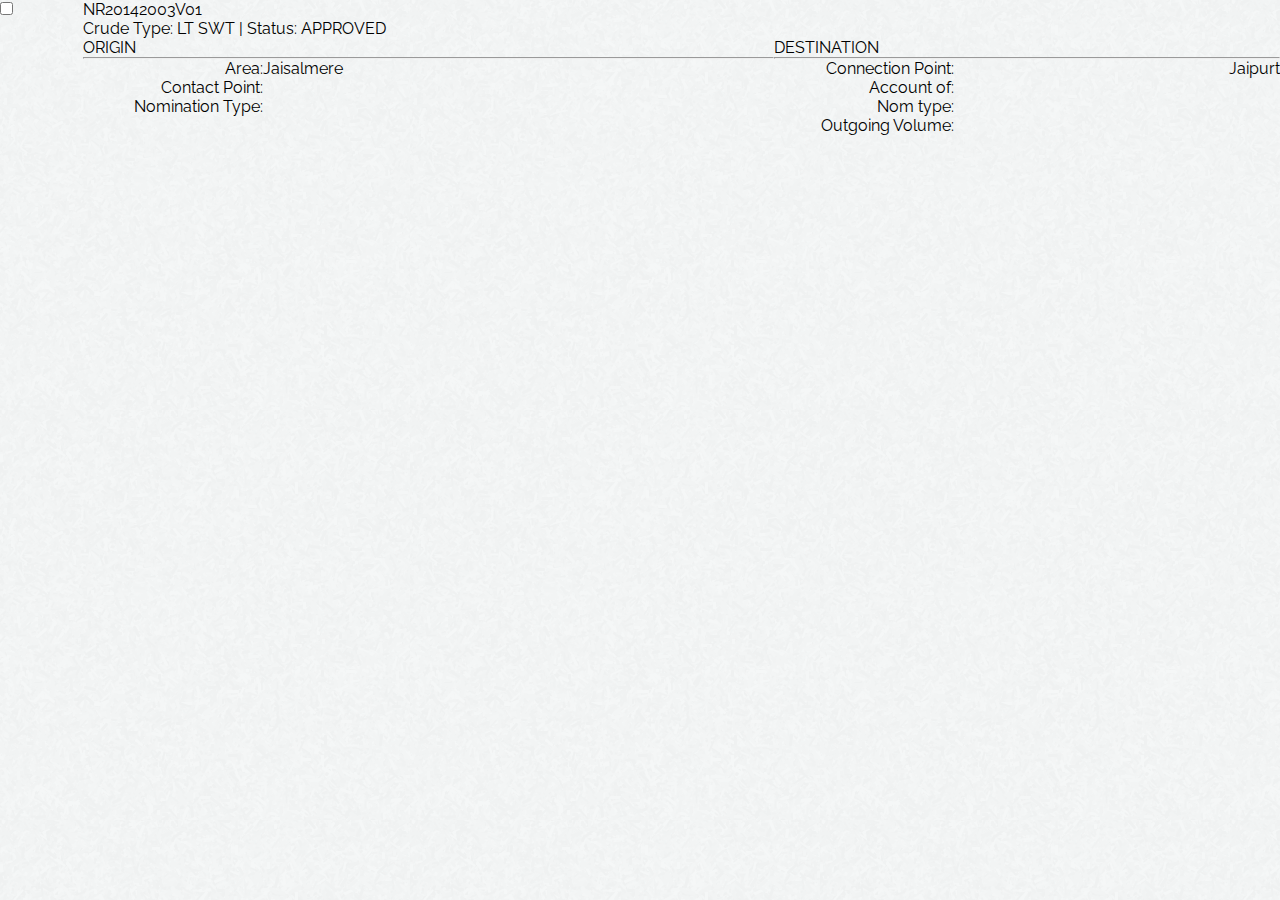
==== nom1.html @ d8e0f724 "more nom updates" ====
<!DOCTYPE html PUBLIC "-//W3C//DTD XHTML 1.0 Transitional//EN" "http://www.w3.org/TR/xhtml1/DTD/xhtml1-transitional.dtd">
<html xmlns="http://www.w3.org/1999/xhtml">
<head>
    <script src="https://ajax.googleapis.com/ajax/libs/jquery/2.1.3/jquery.min.js"></script>
    <script src="scripts/behaviors.js"></script>
    <link rel="stylesheet" type="text/css" href="styles/main.css">
    <link href='http://fonts.googleapis.com/css?family=Raleway:400,100,200,300,500,600,700,800' rel='stylesheet' type='text/css'>
<meta http-equiv="Content-Type" content="text/html; charset=UTF-8" />
<title>Untitled Document</title>
</head>

<body>
<table width="100%" border="0" cellspacing="0" cellpadding="0">
  <tr>
    <td rowspan="6"><input type="checkbox" name="checkbox" id="checkbox" />
    <label for="checkbox"></label></td>
    <td colspan="4"><h3>NR20142003V01</h3>
        <div class="nom-deets"> Crude Type: LT SWT | Status: APPROVED</div>
    </td>
  </tr>
  <tr>
    <td colspan="2"><h4>ORIGIN</h4><hr /></td>
    <td colspan="2"><h4>DESTINATION</h4><hr /></td>
  </tr>
  <tr>
    <td width="180" align="right">Area:</td>
    <td>Jaisalmere</td>
    <td width="180" align="right">Connection Point:</td>
    <td align="right">Jaipurt</td>
  </tr>
  <tr>
    <td align="right">Contact Point: <br /></td>
    <td>&nbsp;</td>
    <td align="right">Account of:<br /></td>
    <td>&nbsp;</td>
  </tr>
  <tr>
    <td align="right">Nomination Type: </td>
    <td>&nbsp;</td>
    <td align="right">Nom type:<br /></td>
    <td>&nbsp;</td>
  </tr>
  <tr>
    <td>&nbsp;</td>
    <td>&nbsp;</td>
    <td align="right">Outgoing Volume:</td>
    <td>&nbsp;</td>
  </tr>
</table>
</body>
</html>
---- styles/main.css ----
/* Imports */
	@import 'grids/simple-gs.css';
	@import 'elements/icons.css';
	@import 'elements/form.css';

/* Global Stuff */

html, body, div, button, input, span, applet, object, iframe, h1, h2, h3, h4, h5, h6, p, blockquote, pre, a, abbr, acronym, address, big, cite, code, del, dfn, em, img, ins, kbd, q, s, samp, small, strike, strong, sub, sup, tt, var, b, u, i, center, dl, dt, dd, ol, ul, li, fieldset, form, label, legend, table, caption, tbody, tfoot, thead, tr, th, td, article, aside, canvas, details, embed, figure, figcaption, footer, header, hgroup, menu, nav, output, ruby, section, summary, time, mark, audio, video {
    border: 0 none;
    font: inherit;
    margin: 0;
    padding: 0;
    vertical-align: baseline;
    font-family: 'Raleway', sans-serif;
    font-weight: 400;
}
article, aside, details, figcaption, figure, footer, header, hgroup, menu, nav, section, main {
    display: block;
}
ul li { list-style-type: none; }
a { text-decoration: none; }

/* When we set a width, that element stays that width, despite padding or borders being applied. */
*, *:after, *:before {
	margin: 0;
  	-webkit-box-sizing: border-box;
  	-moz-box-sizing: border-box;
  	box-sizing: border-box;
}

.rounded { 
	-moz-border-radius: 4px;
    -webkit-border-radius: 4px;
    border-radius: 4px; /* future proofing */
	-khtml-border-radius: 4px; /* for old Konqueror browsers */
}

.shadow {
	-webkit-box-shadow: 7px 7px 11px 0px rgba(196,196,196,0.4);
	-moz-box-shadow: 7px 7px 11px 0px rgba(196,196,196,0.4);
	box-shadow: 7px 7px 11px 0px rgba(196,196,196,0.4);

}

.clearfix:after {
    clear: both;
    content: " ";
    display: block;
    height: 0;
    visibility: hidden;
}

.hide { display: none; }

/* Login */
.login {
	width: 410px;
	background: #fff;
	height: 400px;
	margin: 30px auto;
	border: 1px solid #c4c4c4;
	position: relative;
	padding: 30px 30px;
}

.login h2 {
	color: #243248;
	font-weight: 700;
	font-size: 26px;
	margin-bottom: 30px;

}

.input-list li {
	margin-bottom: 20px;
}

.actions {
	background: #F6e8c5;
	position: absolute;
	left: 0;
	bottom: 0;
	width: 100%;
	text-align: center;
	padding: 30px;
}

.actions ul li { font-size: 14px;}
.actions li a:hover {
	color: #D45449;
	border-bottom: 1px dotted #D45449; 
	padding-bottom: 4px;
}

.links {
	margin-top: 12px;
	padding-left: 18px;
}




/* HEADER */


header {
    height: 70px;
    margin: 0 auto;
    position: relative;
    z-index: 10;
    color: #fff;
    padding: 24px 0 20px 120px;
}

.global-nav{
	position: absolute;
	right: 120px;
}

.global-nav ul li, .actions ul li { 
	display: inline; 
	padding-right: 20px;
}

.global-nav ul li a, .actions ul li a {
	text-decoration: none;
	cursor: pointer;
}
.global-nav ul li a:hover { color: #FDBD62; }	

.global-nav i {
	padding-right: 8px;
	font-size: 14px;
}

.date {
	font-weight: 100;
	color: #c4c4c4;
	font-size: 14px;
}

.hero {
	position: absolute;
	width: 100%;
	height: 104px;
	top: 0;
	left: 0;
	background: url('../images/low-poly-texture.png') no-repeat 0 -264 ;
	display: table;
	z-index: 2;
}

.content {
	width: 978px;
	margin: 0 auto;
}

.light { font-weight: 200; }

h1 {
	font-weight: 800;
	font-size: 58px;
}

body {
	background: url('../images/paper_fibers.png')
}

body>.content {
	margin-top: 120px;
	color: #424242;
}

h2 {
	font-weight: 600;
	font-size: 22px;
	color: #909090;
}

.logo {
	font-weight: 800;
	font-size: 36px;
}

.silo {
	background: #243248;
	height: 140px;
	padding: 14px;
}

.silo:hover {
	background: #FDBD62;
	cursor: pointer;
}

.silo i { font-size: 32px; color:#909090;}
.silo h2 { margin-top: 32px;}

.grid {
	margin-bottom: 30px;
}

.silo:hover h2, .silo:hover i { color:#424242;}

/* Nominations */

.intro {
	width: 600px;
	margin: 0 auto;
	text-align: center;
}

.intro h2 {
	font-weight: 700;
	font-size: 34px;
	color: #243248;
	margin-bottom: 14px;
}

.intro p {
	font-size: 15px;
	font-weight: 200;
	line-height: 150%;
}

.nominations { margin: 30px 0;}
.noms-list { margin-top: 30px;}
.noms-list li { border-bottom: 1px solid #e8e8e8;}
.nom-header { 
	display: block;
	padding: 22px 0 21px;
	position: relative;
}
.nom-reveal {
	position: absolute;
	right: 0;
	top: 22px;
}
.nom {
	background: #fff;
}
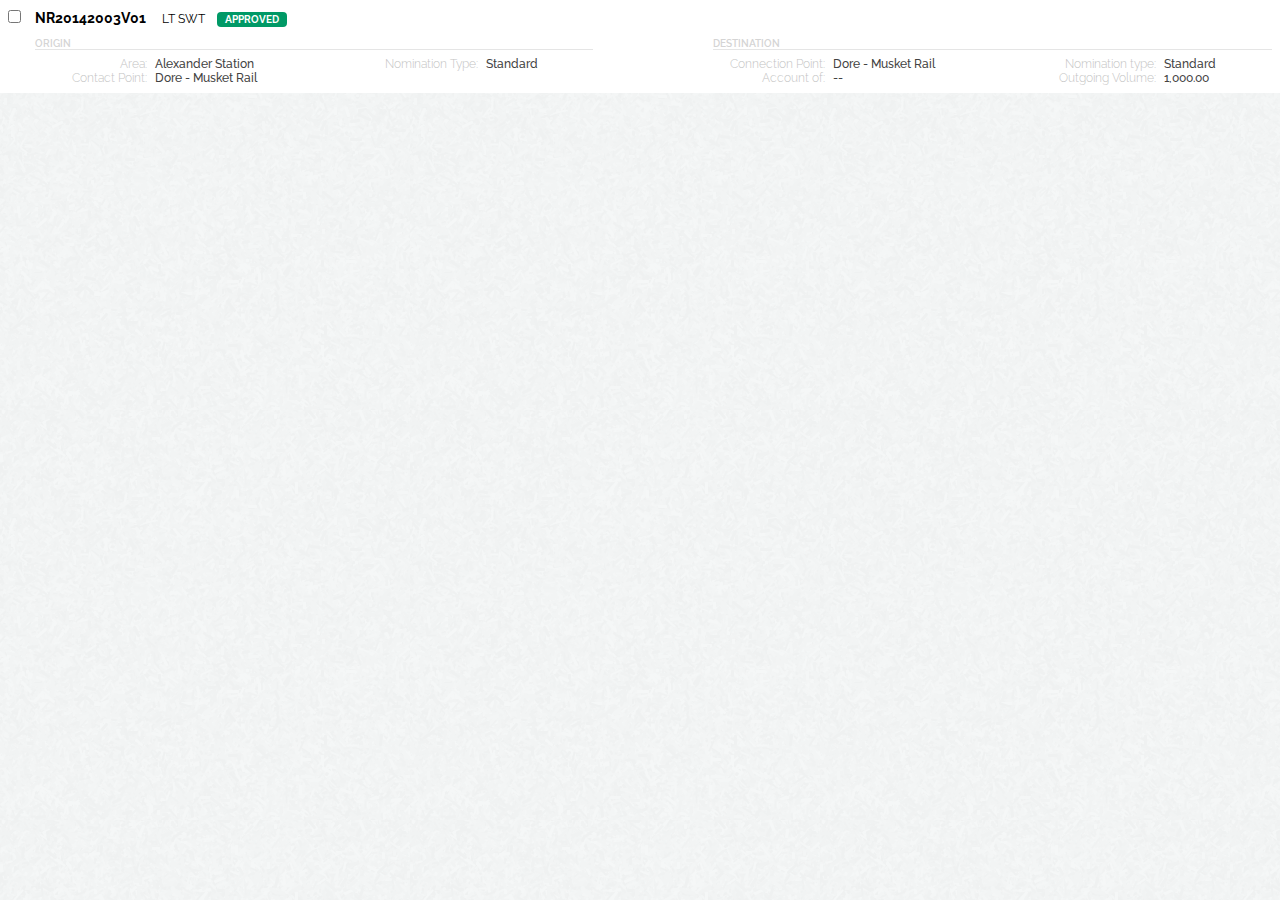
==== commit 572c9962: "mo edits" ====
--- a/nom1.html
+++ b/nom1.html
@@ -10,42 +10,47 @@
 </head>
 
 <body>
-<table width="100%" border="0" cellspacing="0" cellpadding="0">
+<table width="100%" border="0" cellpadding="0" cellspacing="0" class="nom">
   <tr>
-    <td rowspan="6"><input type="checkbox" name="checkbox" id="checkbox" />
-    <label for="checkbox"></label></td>
-    <td colspan="4"><h3>NR20142003V01</h3>
-        <div class="nom-deets"> Crude Type: LT SWT | Status: APPROVED</div>
+    <td rowspan="4">
+    	
+        	<input type="checkbox" name="checkbox" id="checkbox" />
+    		<label for="checkbox"></label>
+      
+    </td>
+    <td colspan="9">
+      <h3 class="nomid">NR20142003V01</h3>
+      <div class="nom-deets"> 
+        <span class="type">LT SWT</span><span class="status rounded">APPROVED</span>
+      </div>
     </td>
   </tr>
   <tr>
-    <td colspan="2"><h4>ORIGIN</h4><hr /></td>
-    <td colspan="2"><h4>DESTINATION</h4><hr /></td>
+    <td colspan="4"><h4>ORIGIN</h4><hr /></td>
+    <td rowspan="3" class="spacer">&nbsp;</td>
+    <td colspan="4"><h4>DESTINATION</h4><hr /></td>
   </tr>
   <tr>
-    <td width="180" align="right">Area:</td>
-    <td>Jaisalmere</td>
-    <td width="180" align="right">Connection Point:</td>
-    <td align="right">Jaipurt</td>
+    <td class="label">Area:</td>
+    <td class="value">Alexander Station</td>
+    <td class="label">Nomination Type:</td>
+    <td class="value">Standard</td>
+    <td class="label">Connection Point:</td>
+    <td class="value">Dore - Musket Rail</td>
+    <td class="label">Nomination type:</td>
+    <td class="value">Standard</td>
   </tr>
   <tr>
-    <td align="right">Contact Point: <br /></td>
-    <td>&nbsp;</td>
-    <td align="right">Account of:<br /></td>
-    <td>&nbsp;</td>
+    <td class="label">Contact Point:</td>
+    <td class="value">Dore - Musket Rail</td>
+    <td class="value">&nbsp;</td>
+    <td class="value">&nbsp;</td>
+    <td class="label">Account of:<br /></td>
+    <td class="value">--</td>
+    <td class="label">Outgoing Volume:</td>
+    <td class="value">1,000.00</td>
   </tr>
-  <tr>
-    <td align="right">Nomination Type: </td>
-    <td>&nbsp;</td>
-    <td align="right">Nom type:<br /></td>
-    <td>&nbsp;</td>
-  </tr>
-  <tr>
-    <td>&nbsp;</td>
-    <td>&nbsp;</td>
-    <td align="right">Outgoing Volume:</td>
-    <td>&nbsp;</td>
-  </tr>
+  
 </table>
 </body>
 </html>
--- a/styles/main.css
+++ b/styles/main.css
@@ -224,9 +224,13 @@
 	line-height: 150%;
 }
 
+
+/*** NOMINATIONS *****/
+
 .nominations { margin: 30px 0;}
 .noms-list { margin-top: 30px;}
 .noms-list li { border-bottom: 1px solid #e8e8e8;}
+.noms ul li { margin-bottom: 2px; }
 .nom-header { 
 	display: block;
 	padding: 22px 0 21px;
@@ -237,11 +241,73 @@
 	right: 0;
 	top: 22px;
 }
-.nom {
+.nom { 
 	background: #fff;
-}
-
-
-
-
-
+	padding: 8px;
+}
+.nom h4 {
+	color: #d4d4d4;
+	font-weight: 600;
+	font-size: 10px;
+}
+.nom hr {
+    border: 0;
+    height: 0;
+    border-top: 1px solid rgba(0, 0, 0, 0.1);
+    border-bottom: 1px solid rgba(255, 255, 255, 0.3);
+
+    margin-bottom: 6px;
+}
+
+.nom .label {
+	color: #c4c4c4;
+	font-weight: 300;
+	font-size: 12px;
+	text-align: right;
+	padding-right: 8px;
+	width: 120px;	
+}
+
+.nom .value {
+	color: #424242;
+	font-weight: 500;
+	font-size: 12px;
+}
+
+.nom-deets {
+	padding-left:12px;
+	display:inline-block;
+	
+}
+
+.nomid { 
+	font-weight: 700;
+	font-size: 14px;
+	margin-bottom: 6px;
+	display:inline-block;
+}
+.spacer {
+	width: 120px;
+}
+
+.type { 
+	font-size: 12px;
+	padding: 2px 12px 0 0; 
+}
+
+.status{ 
+	font-size:10px;
+	font-weight:700;
+	padding:2px 8px;
+	background: #096;
+	color: #fff;
+}
+.select {	
+	padding-right: 20px;
+}
+
+
+
+
+
+
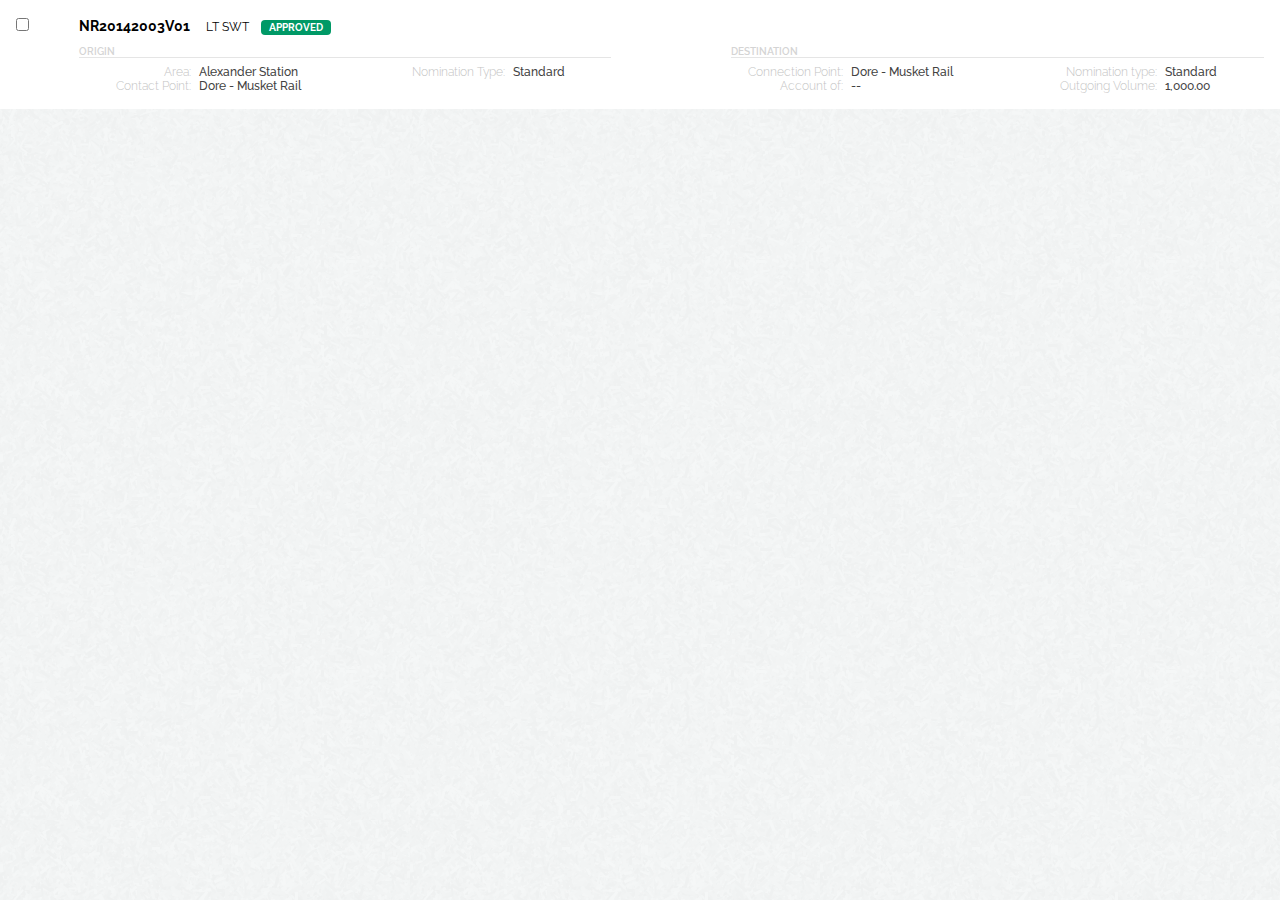
==== commit 8c6ee604: "done" ====
--- a/nom1.html
+++ b/nom1.html
@@ -10,47 +10,51 @@
 </head>
 
 <body>
-<table width="100%" border="0" cellpadding="0" cellspacing="0" class="nom">
-  <tr>
-    <td rowspan="4">
-    	
-        	<input type="checkbox" name="checkbox" id="checkbox" />
-    		<label for="checkbox"></label>
-      
-    </td>
-    <td colspan="9">
-      <h3 class="nomid">NR20142003V01</h3>
-      <div class="nom-deets"> 
-        <span class="type">LT SWT</span><span class="status rounded">APPROVED</span>
+  <li> 
+      <div class="nom">
+        <table width="100%" border="0" cellpadding="0" cellspacing="0" class="nom">
+          <tr>
+            <td rowspan="4" class="select">
+              
+                <input type="checkbox" name="checkbox" id="checkbox" />
+                <label for="checkbox"></label>
+              
+            </td>
+            <td colspan="9">
+              <h3 class="nomid">NR20142003V01</h3>
+              <div class="nom-deets"> 
+                <span class="type">LT SWT</span><span class="status rounded">APPROVED</span>
+              </div>
+            </td>
+          </tr>
+          <tr>
+            <td colspan="4"><h4>ORIGIN</h4><hr /></td>
+            <td rowspan="3" class="spacer">&nbsp;</td>
+            <td colspan="4"><h4>DESTINATION</h4><hr /></td>
+          </tr>
+          <tr>
+            <td class="label">Area:</td>
+            <td class="value">Alexander Station</td>
+            <td class="label">Nomination Type:</td>
+            <td class="value">Standard</td>
+            <td class="label">Connection Point:</td>
+            <td class="value">Dore - Musket Rail</td>
+            <td class="label">Nomination type:</td>
+            <td class="value">Standard</td>
+          </tr>
+          <tr>
+            <td class="label">Contact Point:</td>
+            <td class="value">Dore - Musket Rail</td>
+            <td class="value">&nbsp;</td>
+            <td class="value">&nbsp;</td>
+            <td class="label">Account of:<br /></td>
+            <td class="value">--</td>
+            <td class="label">Outgoing Volume:</td>
+            <td class="value">1,000.00</td>
+          </tr>
+          
+        </table>
       </div>
-    </td>
-  </tr>
-  <tr>
-    <td colspan="4"><h4>ORIGIN</h4><hr /></td>
-    <td rowspan="3" class="spacer">&nbsp;</td>
-    <td colspan="4"><h4>DESTINATION</h4><hr /></td>
-  </tr>
-  <tr>
-    <td class="label">Area:</td>
-    <td class="value">Alexander Station</td>
-    <td class="label">Nomination Type:</td>
-    <td class="value">Standard</td>
-    <td class="label">Connection Point:</td>
-    <td class="value">Dore - Musket Rail</td>
-    <td class="label">Nomination type:</td>
-    <td class="value">Standard</td>
-  </tr>
-  <tr>
-    <td class="label">Contact Point:</td>
-    <td class="value">Dore - Musket Rail</td>
-    <td class="value">&nbsp;</td>
-    <td class="value">&nbsp;</td>
-    <td class="label">Account of:<br /></td>
-    <td class="value">--</td>
-    <td class="label">Outgoing Volume:</td>
-    <td class="value">1,000.00</td>
-  </tr>
-  
-</table>
+    </li>
 </body>
 </html>
--- a/styles/main.css
+++ b/styles/main.css
@@ -231,6 +231,8 @@
 .noms-list { margin-top: 30px;}
 .noms-list li { border-bottom: 1px solid #e8e8e8;}
 .noms ul li { margin-bottom: 2px; }
+.month, .nom-reveal { color: #243248;}
+.month:hover, .nom-reveal:hover { color: #FDBD62;}
 .nom-header { 
 	display: block;
 	padding: 22px 0 21px;
@@ -255,8 +257,31 @@
     height: 0;
     border-top: 1px solid rgba(0, 0, 0, 0.1);
     border-bottom: 1px solid rgba(255, 255, 255, 0.3);
-
     margin-bottom: 6px;
+}
+
+.nom-actions {
+	margin: 0 0 24px 680px;
+}
+.nom-actions ul li { 
+	display: inline;
+	font-size: 13px;
+	font-weight: 600;
+	margin-right: 12px;
+	border: 1px solid #424242;
+	padding: 2px 8px;
+}
+
+.nom-actions span{
+	padding-right: 6px;
+}
+.nom-actions ul li:hover {
+	background-color: #FDBD62;
+	cursor: pointer;
+	color: #fff;
+	border: 1px solid #FDBD62;
+
+
 }
 
 .nom .label {
@@ -311,3 +336,4 @@
 
 
 
+
